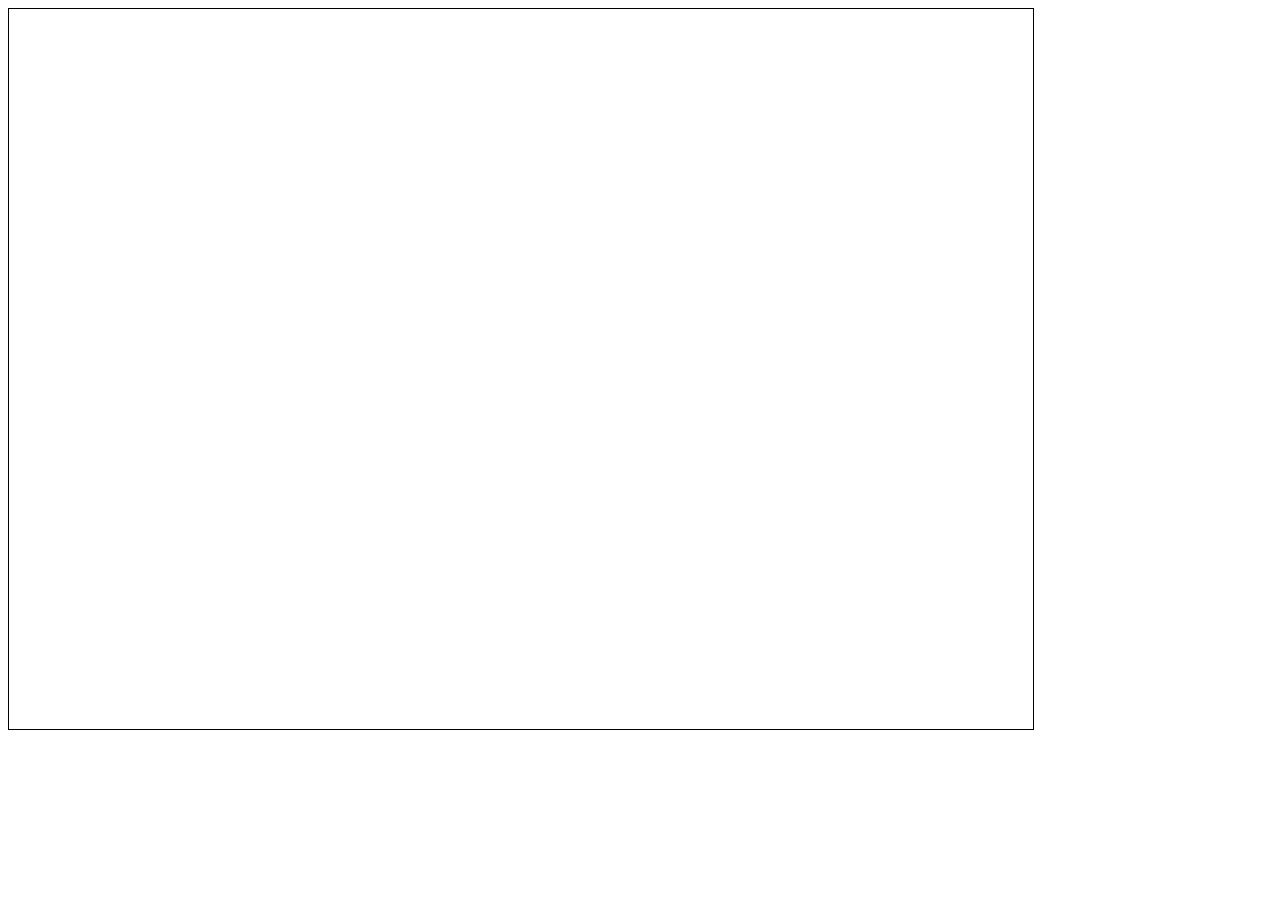
==== index.html @ 7bcb67e1 "Simplex javascript world map, first commit" ====
<!DOCTYPE HTML>
<html>

<script src="https://cdnjs.cloudflare.com/ajax/libs/numeric/1.2.6/numeric.min.js" type="text/javascript"></script>

<body>

<canvas id="myCanvas" width="1024" height="720" style="border:1px solid #000000;">
</canvas>
    
<script type="module">
    import {createNoise3D} from "https://cdn.skypack.dev/simplex-noise@4.0.0";
    const noise3D = createNoise3D();
    let c = document.getElementById("myCanvas");
    let ctx = c.getContext("2d");

    //let heightChart = numeric.random([1024,720]);

    let chartImage = new ImageData(1024,720);
    let chartColorMap = chartImage.data;


    function simplexPowerSpectrumSum(x,y,z) {
        let scales = [0.05,0.007,0.002,0.0002];
        let weights = [0.01,.2,1.,.5];
        
        let totalValue = 0.;
        let norm = 0.;

        for ( let ispec=0; ispec<weights.length; ispec++ ) {
            norm+=weights[ispec];
            totalValue+=noise3D(x*scales[ispec],y*scales[ispec],z*scales[ispec])*weights[ispec];
        }
        totalValue/=norm;
        totalValue=(totalValue+1)/2.;// from -1 to 1 to 0-1

        return totalValue;
    }

    function latLongTo3D(lat,long) {
        let radius = 512;
        long = long/512*Math.PI;
        lat = (lat-360)/720*Math.PI;

        let z = Math.sin(lat);
        let sliceRadius = Math.sqrt(1-z**2);
        let x = Math.sin(long)*sliceRadius;
        let y = Math.cos(long)*sliceRadius;

        return [x*radius,y*radius,z*radius];
    }

    for (let ix=0 ; ix<1024 ; ix++ ) {
        for ( let iy = 0 ; iy<720 ; iy++ ) {
            // let cellHeight = simplexPowerSpectrumSum(ix,iy,0);
            let coords3d = latLongTo3D(iy,ix);
            let cellHeight = simplexPowerSpectrumSum(coords3d[0],coords3d[1],coords3d[2]);
            if ( cellHeight>0.4 ) {
                cellHeight=1-(1-cellHeight)*0.2;
            }
            chartColorMap[(ix+iy*1024)*4]=255-cellHeight*255;
            chartColorMap[(ix+iy*1024)*4+1]=255-cellHeight*255;
            chartColorMap[(ix+iy*1024)*4+2]=255;//cellHeight*255;
            chartColorMap[(ix+iy*1024)*4+3]=255;
            // if (iy<5 && ix<5) {
            //     console.log(cellHeight,chartColorMap[(ix*720+iy)*4]);
            // }
        }
    }

    ctx.putImageData(chartImage,0,0);
</script>
    
</body>

</html>
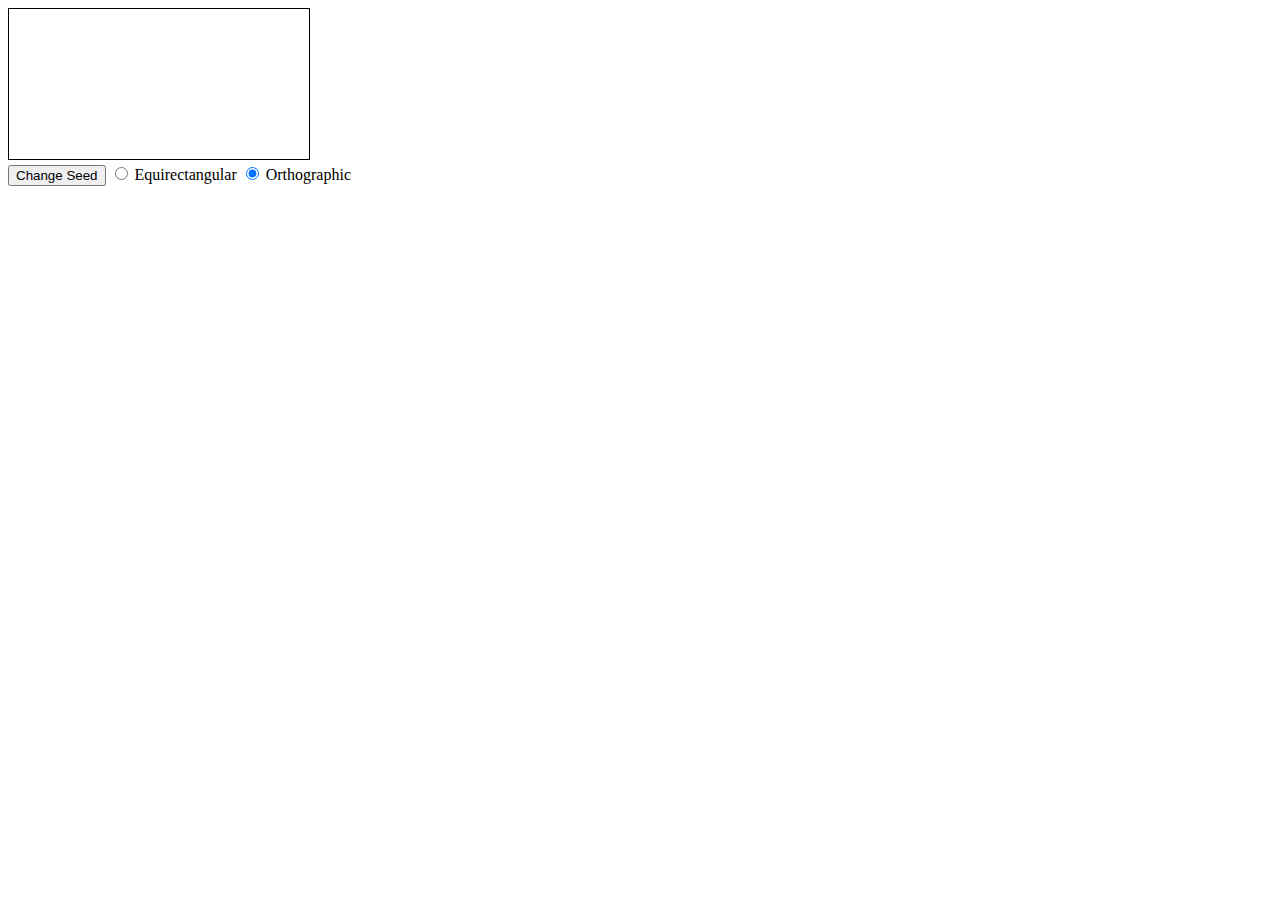
==== commit 465e6feb: "Added orthographic projection with rotation and automatic resizing" ====
--- a/index.html
+++ b/index.html
@@ -1,76 +1,55 @@
 <!DOCTYPE HTML>
 <html>
 
-<script src="https://cdnjs.cloudflare.com/ajax/libs/numeric/1.2.6/numeric.min.js" type="text/javascript"></script>
+<!-- <script src="https://cdnjs.cloudflare.com/ajax/libs/numeric/1.2.6/numeric.min.js" type="text/javascript"></script> -->
+
+<head>
+    <style>
+        /* Wrapper to maintain aspect ratio */
+        .canvas-wrapper {
+            position: relative;
+            width: 100%;
+        }
+
+        /* Canvas to fill the wrapper */
+        #myCanvas {
+            position: absolute;
+            top: 0;
+            left: 0;
+            width: 100%;
+            height: 100%;
+        }
+
+        /* The container <div> - needed to position the dropdown content */
+        .dropdown {
+        position: relative;
+        display: inline-block;
+        }
+
+
+    </style>
+</head>
 
 <body>
+    <div class="canvas-wrapper">
 
-<canvas id="myCanvas" width="1024" height="720" style="border:1px solid #000000;">
-</canvas>
+        <canvas id="mapCanvas" style="border:1px solid #000000;">
+        </canvas>
+    </div>
+                    
+    <script type="module" src="./main.js"></script>
     
-<script type="module">
-    import {createNoise3D} from "https://cdn.skypack.dev/simplex-noise@4.0.0";
-    const noise3D = createNoise3D();
-    let c = document.getElementById("myCanvas");
-    let ctx = c.getContext("2d");
-
-    //let heightChart = numeric.random([1024,720]);
-
-    let chartImage = new ImageData(1024,720);
-    let chartColorMap = chartImage.data;
+    <button id="changeSeed">Change Seed</button>
 
 
-    function simplexPowerSpectrumSum(x,y,z) {
-        let scales = [0.05,0.007,0.002,0.0002];
-        let weights = [0.01,.2,1.,.5];
-        
-        let totalValue = 0.;
-        let norm = 0.;
+      <div class="dropdown">
+        <input type="radio" id="option1" name="options" onclick="toggleProjectionDropdown('equirectangular')">
+        <label for="option1">Equirectangular</label>
 
-        for ( let ispec=0; ispec<weights.length; ispec++ ) {
-            norm+=weights[ispec];
-            totalValue+=noise3D(x*scales[ispec],y*scales[ispec],z*scales[ispec])*weights[ispec];
-        }
-        totalValue/=norm;
-        totalValue=(totalValue+1)/2.;// from -1 to 1 to 0-1
+        <input type="radio" id="option2" name="options" onclick="toggleProjectionDropdown('orthographic')" checked>
+        <label for="option2">Orthographic</label>
+      </div>
 
-        return totalValue;
-    }
-
-    function latLongTo3D(lat,long) {
-        let radius = 512;
-        long = long/512*Math.PI;
-        lat = (lat-360)/720*Math.PI;
-
-        let z = Math.sin(lat);
-        let sliceRadius = Math.sqrt(1-z**2);
-        let x = Math.sin(long)*sliceRadius;
-        let y = Math.cos(long)*sliceRadius;
-
-        return [x*radius,y*radius,z*radius];
-    }
-
-    for (let ix=0 ; ix<1024 ; ix++ ) {
-        for ( let iy = 0 ; iy<720 ; iy++ ) {
-            // let cellHeight = simplexPowerSpectrumSum(ix,iy,0);
-            let coords3d = latLongTo3D(iy,ix);
-            let cellHeight = simplexPowerSpectrumSum(coords3d[0],coords3d[1],coords3d[2]);
-            if ( cellHeight>0.4 ) {
-                cellHeight=1-(1-cellHeight)*0.2;
-            }
-            chartColorMap[(ix+iy*1024)*4]=255-cellHeight*255;
-            chartColorMap[(ix+iy*1024)*4+1]=255-cellHeight*255;
-            chartColorMap[(ix+iy*1024)*4+2]=255;//cellHeight*255;
-            chartColorMap[(ix+iy*1024)*4+3]=255;
-            // if (iy<5 && ix<5) {
-            //     console.log(cellHeight,chartColorMap[(ix*720+iy)*4]);
-            // }
-        }
-    }
-
-    ctx.putImageData(chartImage,0,0);
-</script>
-    
 </body>
 
 </html>
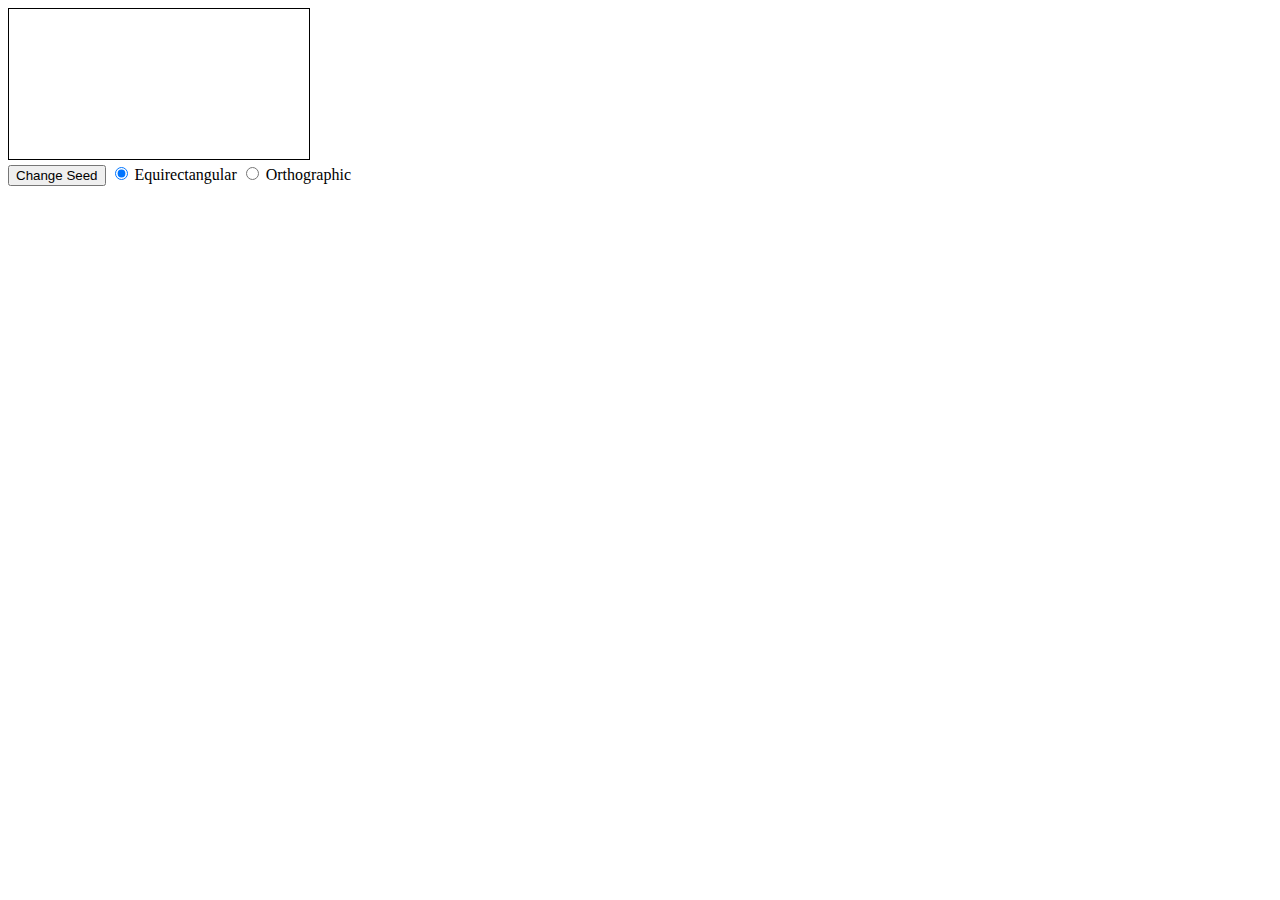
==== commit 64e74e9b: "Added html server, prerunning noise" ====
--- a/index.html
+++ b/index.html
@@ -37,16 +37,16 @@
         </canvas>
     </div>
                     
-    <script type="module" src="./main.js"></script>
+    <script type="module" src="./main.js?10"></script>
     
     <button id="changeSeed">Change Seed</button>
 
 
       <div class="dropdown">
-        <input type="radio" id="option1" name="options" onclick="toggleProjectionDropdown('equirectangular')">
+        <input type="radio" id="option1" name="options" onclick="toggleProjectionDropdown('equirectangular')" checked>
         <label for="option1">Equirectangular</label>
 
-        <input type="radio" id="option2" name="options" onclick="toggleProjectionDropdown('orthographic')" checked>
+        <input type="radio" id="option2" name="options" onclick="toggleProjectionDropdown('orthographic')">
         <label for="option2">Orthographic</label>
       </div>
 
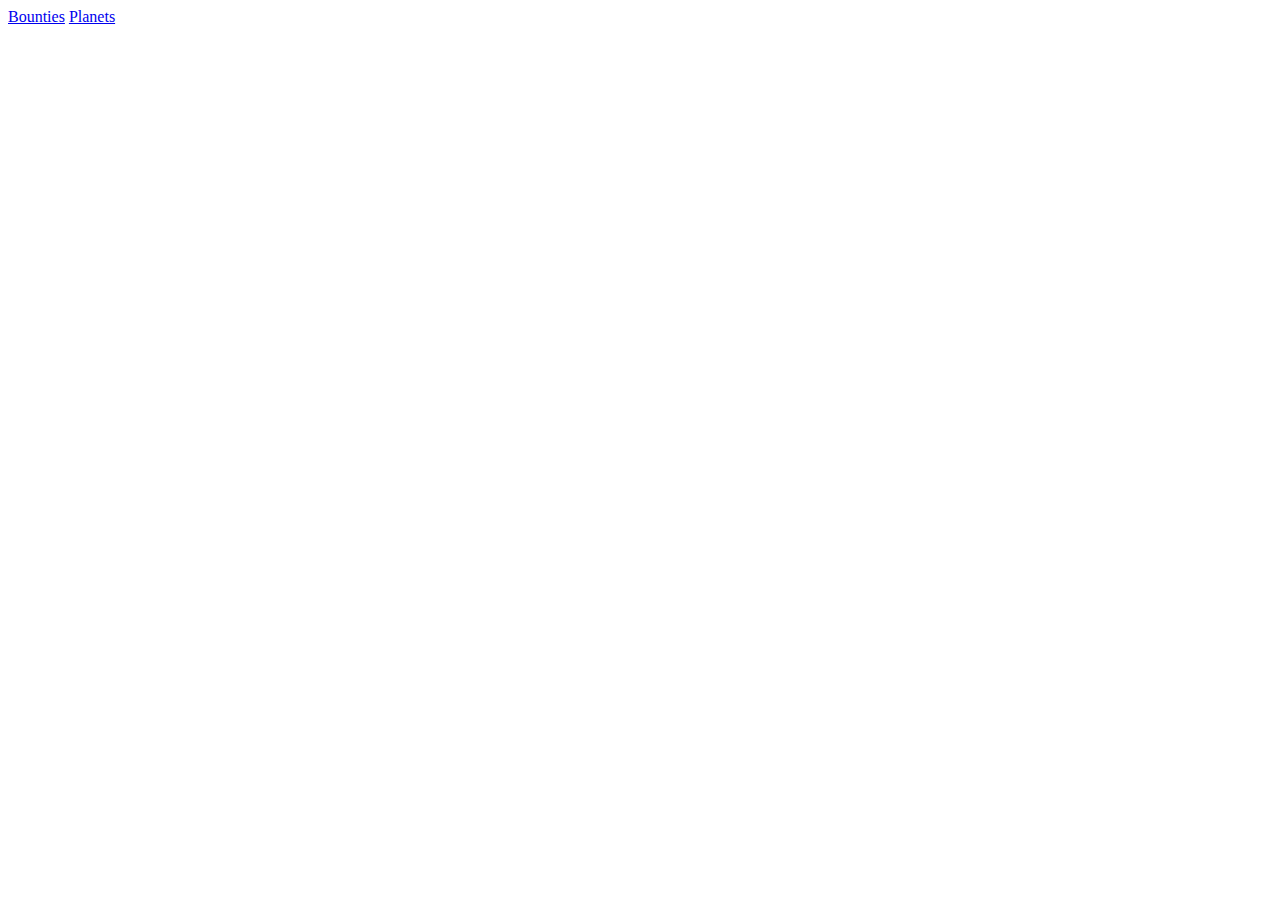
==== commit bb293409: "added bounty hunter draft" ====
--- a/index.html
+++ b/index.html
@@ -1,55 +1,10 @@
-<!DOCTYPE HTML>
-<html>
-
-<!-- <script src="https://cdnjs.cloudflare.com/ajax/libs/numeric/1.2.6/numeric.min.js" type="text/javascript"></script> -->
-
+<!DOCTYPE html>
+<html lang="en">
 <head>
-    <style>
-        /* Wrapper to maintain aspect ratio */
-        .canvas-wrapper {
-            position: relative;
-            width: 100%;
-        }
-
-        /* Canvas to fill the wrapper */
-        #myCanvas {
-            position: absolute;
-            top: 0;
-            left: 0;
-            width: 100%;
-            height: 100%;
-        }
-
-        /* The container <div> - needed to position the dropdown content */
-        .dropdown {
-        position: relative;
-        display: inline-block;
-        }
-
-
-    </style>
+    <title>Placeholder home page</title>
 </head>
-
 <body>
-    <div class="canvas-wrapper">
-
-        <canvas id="mapCanvas" style="border:1px solid #000000;">
-        </canvas>
-    </div>
-                    
-    <script type="module" src="./main.js?10"></script>
-    
-    <button id="changeSeed">Change Seed</button>
-
-
-      <div class="dropdown">
-        <input type="radio" id="option1" name="options" onclick="toggleProjectionDropdown('equirectangular')" checked>
-        <label for="option1">Equirectangular</label>
-
-        <input type="radio" id="option2" name="options" onclick="toggleProjectionDropdown('orthographic')">
-        <label for="option2">Orthographic</label>
-      </div>
-
+<a href="bountyhunterimages/index.html">Bounties</a>
+<a href="planets/index.html">Planets</a>
 </body>
-
 </html>
